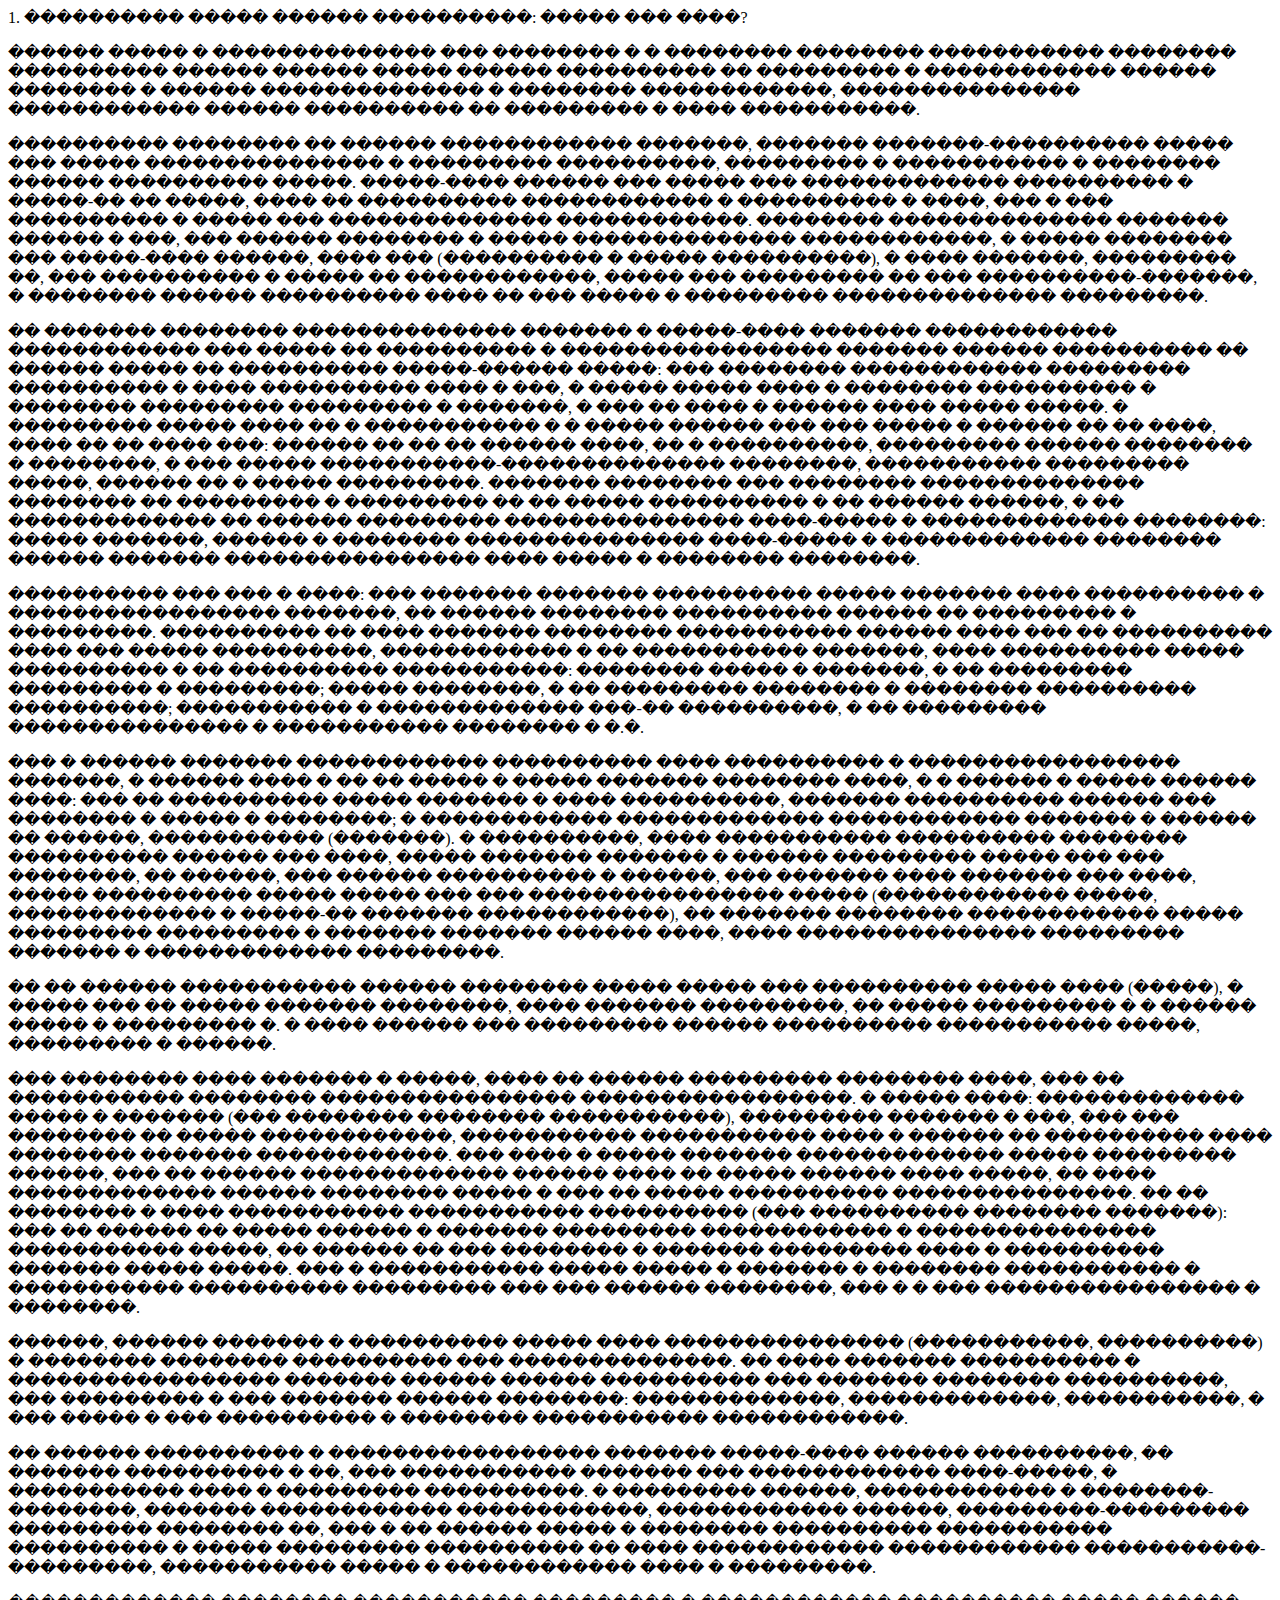
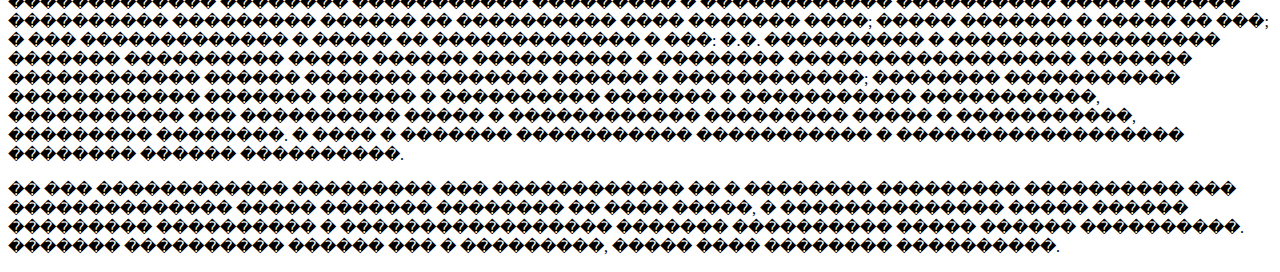
==== usercontent/html/train_dataset.html @ 94b6a166 "Update" ====
<body>
<p>1. ���������� ����� ������ ����������: ����� ��� ����?</p>

<p>������ ����� � �������������� ��� �������� � � �������� �������� ����������� �������� ���������� ������ ������ ����� ������ ���������� �� ��������� � ������������ ������ �������� � ������ �������������� � �������� ������������, ��������������� ������������ ������ ���������� �� ��������� � ���� �����������.</p>

<p>���������� �������� �� ������ ������������ �������, ������� �������-���������� ����� ��� ����� ��������������� � ��������� ����������, ��������� � ����������� � �������� ������ ���������� �����. �����-���� ������ ��� �����  ��� ������������� ���������� � �����-�� �� �����, ���� �� ���������� ������������ � ���������� � ����, ��� � ��� ���������� � ����� ��� �������������� ������������. �������� �������������� ������� ������ � ���, ��� ������ �������� � ����� �������������� ������������, � ����� �������� ��� �����-���� ������, ���� ��� (���������� � ����� ����������), � ���� �������, ��������� ��, ��� ���������� � ����� �� ������������, ����� ��� ��������� �� ��� ����������-�������, � �������� ������ ���������� ���� �� ��� ����� � ��������� �������������� ���������.</p>

<p>�� ������� �������� �������������� ������� � �����-���� ������� ������������ ������������ ��� ����� �� ���������� � ����������������� ������� ������ ���������� �� ������ ����� �� ���������� �����-������ �����: ��� �������� ������������ ��������� ���������� � ���� ���������� ���� � ���, � ����� ����� ���� � �������� ���������� � �������� ��������� ��������� � �������, � ��� �� ���� � ������ ���� ����� �����. � ��������� ����� ���� �� � ����������� � � ����� ������ ��� ��� ����� � ������ �� �� ����, ���� �� �� ���� ���: ������ �� �� �� ������ ����, �� � ����������, ��������� ������ �������� � ��������, � ��� ����� �����������-�������������� ��������, ����������� ��������� �����, ������ �� � ����� ���������. ������� �������� ��� �������� �������������� �������� �� ��������� � ��������� �� �� ����� ���������� � �� ������ ������, � �� �������������  �� ������ ��������� ��������������� ����-����� � ������������� ��������: ����� �������, ������ � �������� ��������������� ����-����� � ������������� �������� ������ ������� ���������������� ���� ����� � �������� ��������.</p>

<p>���������� ��� ��� � ����: ��� ������� ������� ���������� ����� ������� ���� ���������� � ����������������� �������, �� ������ �������� ���������� ������ �� ��������� � ���������. ���������� �� ���� ������� �������� ����������� ������ ���� ��� �� ���������� ���� ��� ����� ����������, ������������ � �� ����������� �������, ���� ���������� ����� ���������� � �� ���������� �����������: �������� ����� � �������, � �� ��������� ��������� � ���������; ����� ��������, � �� ��������� �������� � �������� ���������� ����������; ����������� � ������������� ���-�� ����������, � �� ��������� ��������������� � ����������� �������� � �.�.</p>

<p>��� � ������ ������� ������������ ���������� ���� ���������� � ����������������� �������, � ������ ���� � �� �� ����� � ����� ������� �������� ����, � � ������ � ����� ������ ����: ��� �� ���������� ����� ������� � ���� ����������, ������� ���������� ������ ��� �������� � ����� � ��������; � ������������ ������������� ������������ ������� � ������ �� ������, ����������� (�������). � ����������, ���� ����������� ���������� �������� ���������� ������ ��� ����, ����� ������� ������� � ������ ��������� ����� ��� ��� ��������, �� ������, ��� ������ ���������� � ������, ��� ������� ���� ������� ��� ����, ����� ���������� ����� ����� ��� ��� ���������������� ����� (������������ �����, ������������� � �����-�� ������� ������������), �� ������� �������� ������������ ����� ��������� ��������� � ������� ������� ������ ����, ���� ��������������� ��������� ������� � ������������� ���������.</p>

<p>�� �� ������ ����������� ������ �������� ����� ����� ��� ���������� ����� ���� (�����), � ����� ��� �� ����� ������� ��������, ���� ������� ���������, �� ����� ��������� � � ������ ����� � ��������� �. � ���� ������ ��� ��������� ������ ���������� ����������� �����, ��������� � ������.</p>

<p>��� �������� ���� ������� � �����, ���� �� ������ ��������� �������� ����, ��� �� ����������� �������� ���������������� �����������������. � ����� ����: ������������� ����� � ������� (��� �������� �������� �����������), ��������� ������� � ���, ��� ��� �������� �� ����� ������������, ����������� ����������� ���� � ������ �� ���������� ���� �������� ������� ������������. ��� ���� � ����� ������� ������������� ����� ��������� ������, ��� �� ������ ������������� ������ ���� �� ����� ������ ���� �����, �� ���� ������������� ������ �������� ����� � ��� �� ����� ���������� ���������������. �� �� �������� � ���� ����������� ����������� ���������� (��� ���������� �������� �������): ��� �� ������ �� ����� ������ � ������� ��������� ������������ � ��������������� ����������� �����, �� ������ �� ��� �������� � ������� ��������� ���� � ���������� ������� ����� �����. ��� � ����������� ����� ����� � ������� � �������� ����������� � ����������� ���������� ��������� ��� ��� ������ ��������, ��� � � ��� ���������������� � ��������.</p>

<p>������, ������ ������� � ���������� ����� ���� ��������������� (�����������, ����������) � �������� �������� ���������� ��� ��������������. �� ���� ������� ���������� � ����������������� ������� ������ ������ ���������� ��� ������� �������� ����������, ��� ��������� � ��� �������  ������ ��������: �������������, �������������, �����������, � ��� ����� � ��� ���������� � �������� ����������� ������������.</p>

<p>�� ������ ���������� � ����������������� ������� �����-���� ������ ����������, �� ������� ���������� � ��, ��� ����������� ������� ��� ������������ ����-�����, � ����������� ���� � ��������� ����������.  � ��������� ������, ������������ � ��������-��������, ������� ������������ ������������, ������������ ������, ���������-��������� ��������� �������� ��, ��� � �� ������ ����� � �������� ���������� ����������� ���������� � ����� ��������� ���������� �� ���� ������������ ������������ �����������-���������, ����������� ����� � ������������ ���� � ���������.</p>

<p>������������� �������� ����������� ��������� � ������������ ���������� ����� ������ ���������� ��������� ������ �� ���������� ���� ������� ����; ����� ������� � ����� �� ���; � ��� ������������� � �����  �� ������������� � ���: �.�. ���������� � ����������������� ������� ���������� ����� ������ ���������� � �������� ������������������ ������� ������������ ������ ������� �������� ������ � ������������;   �������� ����������� ������������ ������� ������ � ���������� ������� � ����������� �����������, ����������� ��� ���������� ����� � ������������ ��������� ����� � �����������, ��������� ��������. � ���� � ������� ����������� ����������� � ������������������ �������� ������ ����������.</p>

<p>�� ��� ������������ ��������� ��� ������������ �� � �������� ��������� ���������� ��� �������������� ����� ������� �������� �� ���� �����, � �������������� ����� ������ ��������� ���������� � ����������������� ������� ���������� ����� ������ ����������. ������� ���������� ������ ��� � ���������, ����� ���� �������� ����������.</p>


</body>
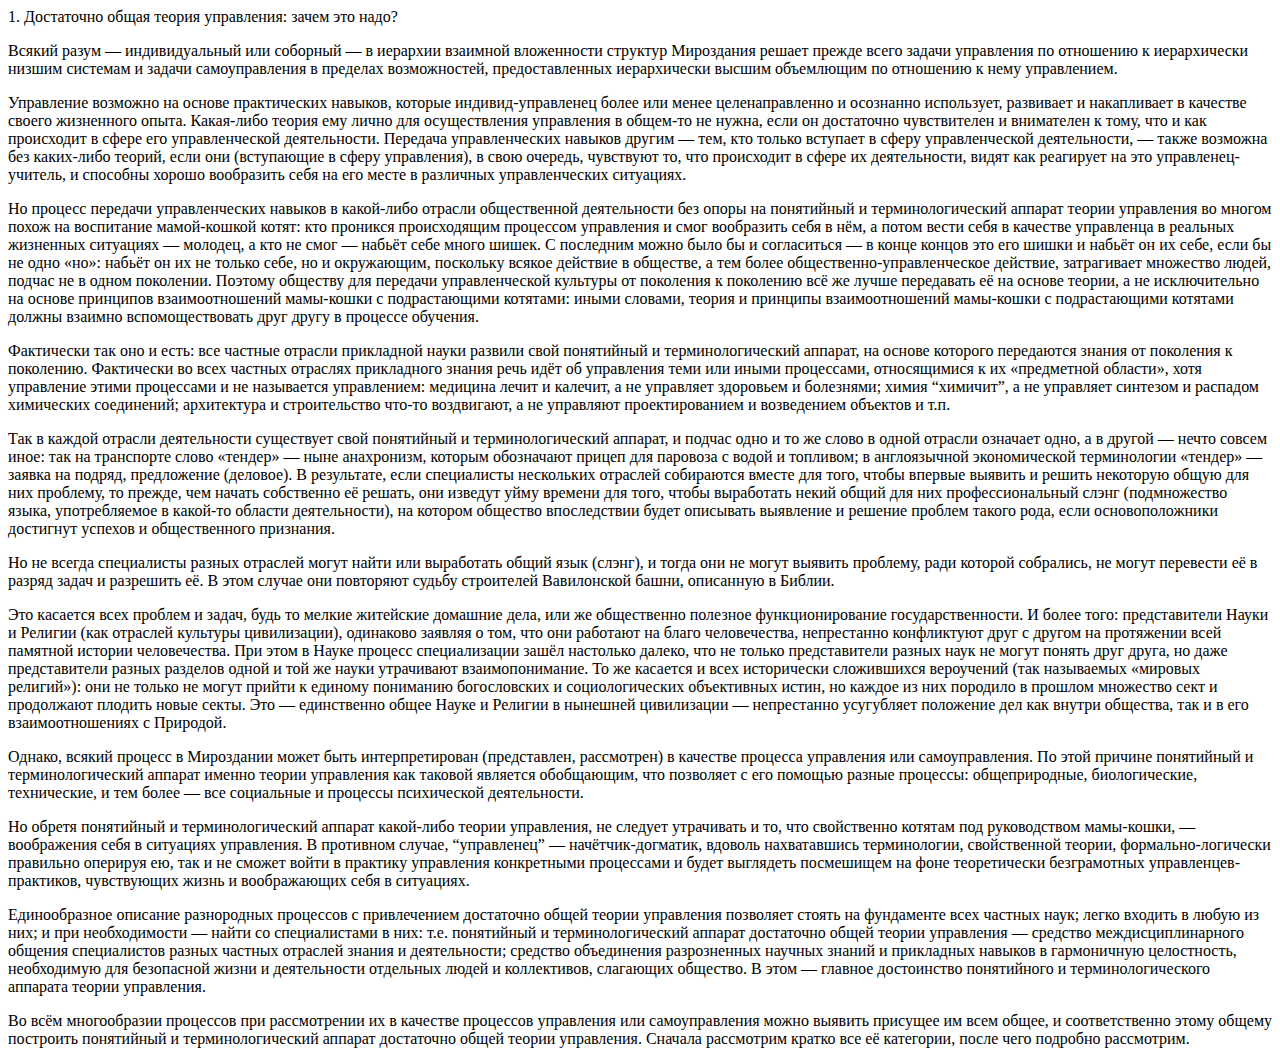
==== commit 5ea73144: "Fix" ====
--- a/usercontent/html/train_dataset.html
+++ b/usercontent/html/train_dataset.html
@@ -1,27 +1,27 @@
 <body>
-<p>1. ���������� ����� ������ ����������: ����� ��� ����?</p>
+<p>1. Достаточно общая теория управления: зачем это надо?</p>
 
-<p>������ ����� � �������������� ��� �������� � � �������� �������� ����������� �������� ���������� ������ ������ ����� ������ ���������� �� ��������� � ������������ ������ �������� � ������ �������������� � �������� ������������, ��������������� ������������ ������ ���������� �� ��������� � ���� �����������.</p>
+<p>Всякий разум — индивидуальный или соборный — в иерархии взаимной вложенности структур Мироздания решает прежде всего задачи управления по отношению к иерархически низшим системам и задачи самоуправления в пределах возможностей, предоставленных иерархически высшим объемлющим по отношению к нему управлением.</p>
 
-<p>���������� �������� �� ������ ������������ �������, ������� �������-���������� ����� ��� ����� ��������������� � ��������� ����������, ��������� � ����������� � �������� ������ ���������� �����. �����-���� ������ ��� �����  ��� ������������� ���������� � �����-�� �� �����, ���� �� ���������� ������������ � ���������� � ����, ��� � ��� ���������� � ����� ��� �������������� ������������. �������� �������������� ������� ������ � ���, ��� ������ �������� � ����� �������������� ������������, � ����� �������� ��� �����-���� ������, ���� ��� (���������� � ����� ����������), � ���� �������, ��������� ��, ��� ���������� � ����� �� ������������, ����� ��� ��������� �� ��� ����������-�������, � �������� ������ ���������� ���� �� ��� ����� � ��������� �������������� ���������.</p>
+<p>Управление возможно на основе практических навыков, которые индивид-управленец более или менее целенаправленно и осознанно использует, развивает и накапливает в качестве своего жизненного опыта. Какая-либо теория ему лично  для осуществления управления в общем-то не нужна, если он достаточно чувствителен и внимателен к тому, что и как происходит в сфере его управленческой деятельности. Передача управленческих навыков другим — тем, кто только вступает в сферу управленческой деятельности, — также возможна без каких-либо теорий, если они (вступающие в сферу управления), в свою очередь, чувствуют то, что происходит в сфере их деятельности, видят как реагирует на это управленец-учитель, и способны хорошо вообразить себя на его месте в различных управленческих ситуациях.</p>
 
-<p>�� ������� �������� �������������� ������� � �����-���� ������� ������������ ������������ ��� ����� �� ���������� � ����������������� ������� ������ ���������� �� ������ ����� �� ���������� �����-������ �����: ��� �������� ������������ ��������� ���������� � ���� ���������� ���� � ���, � ����� ����� ���� � �������� ���������� � �������� ��������� ��������� � �������, � ��� �� ���� � ������ ���� ����� �����. � ��������� ����� ���� �� � ����������� � � ����� ������ ��� ��� ����� � ������ �� �� ����, ���� �� �� ���� ���: ������ �� �� �� ������ ����, �� � ����������, ��������� ������ �������� � ��������, � ��� ����� �����������-�������������� ��������, ����������� ��������� �����, ������ �� � ����� ���������. ������� �������� ��� �������� �������������� �������� �� ��������� � ��������� �� �� ����� ���������� � �� ������ ������, � �� �������������  �� ������ ��������� ��������������� ����-����� � ������������� ��������: ����� �������, ������ � �������� ��������������� ����-����� � ������������� �������� ������ ������� ���������������� ���� ����� � �������� ��������.</p>
+<p>Но процесс передачи управленческих навыков в какой-либо отрасли общественной деятельности без опоры на понятийный и терминологический аппарат теории управления во многом похож на воспитание мамой-кошкой котят: кто проникся происходящим процессом управления и смог вообразить себя в нём, а потом вести себя в качестве управленца в реальных жизненных ситуациях — молодец, а кто не смог — набьёт себе много шишек. С последним можно было бы и согласиться — в конце концов это его шишки и набьёт он их себе, если бы не одно «но»: набьёт он их не только себе, но и окружающим, поскольку всякое действие в обществе, а тем более общественно-управленческое действие, затрагивает множество людей, подчас не в одном поколении. Поэтому обществу для передачи управленческой культуры от поколения к поколению всё же лучше передавать её на основе теории, а не исключительно  на основе принципов взаимоотношений мамы-кошки с подрастающими котятами: иными словами, теория и принципы взаимоотношений мамы-кошки с подрастающими котятами должны взаимно вспомоществовать друг другу в процессе обучения.</p>
 
-<p>���������� ��� ��� � ����: ��� ������� ������� ���������� ����� ������� ���� ���������� � ����������������� �������, �� ������ �������� ���������� ������ �� ��������� � ���������. ���������� �� ���� ������� �������� ����������� ������ ���� ��� �� ���������� ���� ��� ����� ����������, ������������ � �� ����������� �������, ���� ���������� ����� ���������� � �� ���������� �����������: �������� ����� � �������, � �� ��������� ��������� � ���������; ����� ��������, � �� ��������� �������� � �������� ���������� ����������; ����������� � ������������� ���-�� ����������, � �� ��������� ��������������� � ����������� �������� � �.�.</p>
+<p>Фактически так оно и есть: все частные отрасли прикладной науки развили свой понятийный и терминологический аппарат, на основе которого передаются знания от поколения к поколению. Фактически во всех частных отраслях прикладного знания речь идёт об управления теми или иными процессами, относящимися к их «предметной области», хотя управление этими процессами и не называется управлением: медицина лечит и калечит, а не управляет здоровьем и болезнями; химия “химичит”, а не управляет синтезом и распадом химических соединений; архитектура и строительство что-то воздвигают, а не управляют проектированием и возведением объектов и т.п.</p>
 
-<p>��� � ������ ������� ������������ ���������� ���� ���������� � ����������������� �������, � ������ ���� � �� �� ����� � ����� ������� �������� ����, � � ������ � ����� ������ ����: ��� �� ���������� ����� ������� � ���� ����������, ������� ���������� ������ ��� �������� � ����� � ��������; � ������������ ������������� ������������ ������� � ������ �� ������, ����������� (�������). � ����������, ���� ����������� ���������� �������� ���������� ������ ��� ����, ����� ������� ������� � ������ ��������� ����� ��� ��� ��������, �� ������, ��� ������ ���������� � ������, ��� ������� ���� ������� ��� ����, ����� ���������� ����� ����� ��� ��� ���������������� ����� (������������ �����, ������������� � �����-�� ������� ������������), �� ������� �������� ������������ ����� ��������� ��������� � ������� ������� ������ ����, ���� ��������������� ��������� ������� � ������������� ���������.</p>
+<p>Так в каждой отрасли деятельности существует свой понятийный и терминологический аппарат, и подчас одно и то же слово в одной отрасли означает одно, а в другой — нечто совсем иное: так на транспорте слово «тендер» — ныне анахронизм, которым обозначают прицеп для паровоза с водой и топливом; в англоязычной экономической терминологии «тендер» — заявка на подряд, предложение (деловое). В результате, если специалисты нескольких отраслей собираются вместе для того, чтобы впервые выявить и решить некоторую общую для них проблему, то прежде, чем начать собственно её решать, они изведут уйму времени для того, чтобы выработать некий общий для них профессиональный слэнг (подмножество языка, употребляемое в какой-то области деятельности), на котором общество впоследствии будет описывать выявление и решение проблем такого рода, если основоположники достигнут успехов и общественного признания.</p>
 
-<p>�� �� ������ ����������� ������ �������� ����� ����� ��� ���������� ����� ���� (�����), � ����� ��� �� ����� ������� ��������, ���� ������� ���������, �� ����� ��������� � � ������ ����� � ��������� �. � ���� ������ ��� ��������� ������ ���������� ����������� �����, ��������� � ������.</p>
+<p>Но не всегда специалисты разных отраслей могут найти или выработать общий язык (слэнг), и тогда они не могут выявить проблему, ради которой собрались, не могут перевести её в разряд задач и разрешить её. В этом случае они повторяют судьбу строителей Вавилонской башни, описанную в Библии.</p>
 
-<p>��� �������� ���� ������� � �����, ���� �� ������ ��������� �������� ����, ��� �� ����������� �������� ���������������� �����������������. � ����� ����: ������������� ����� � ������� (��� �������� �������� �����������), ��������� ������� � ���, ��� ��� �������� �� ����� ������������, ����������� ����������� ���� � ������ �� ���������� ���� �������� ������� ������������. ��� ���� � ����� ������� ������������� ����� ��������� ������, ��� �� ������ ������������� ������ ���� �� ����� ������ ���� �����, �� ���� ������������� ������ �������� ����� � ��� �� ����� ���������� ���������������. �� �� �������� � ���� ����������� ����������� ���������� (��� ���������� �������� �������): ��� �� ������ �� ����� ������ � ������� ��������� ������������ � ��������������� ����������� �����, �� ������ �� ��� �������� � ������� ��������� ���� � ���������� ������� ����� �����. ��� � ����������� ����� ����� � ������� � �������� ����������� � ����������� ���������� ��������� ��� ��� ������ ��������, ��� � � ��� ���������������� � ��������.</p>
+<p>Это касается всех проблем и задач, будь то мелкие житейские домашние дела, или же общественно полезное функционирование государственности. И более того: представители Науки и Религии (как отраслей культуры цивилизации), одинаково заявляя о том, что они работают на благо человечества, непрестанно конфликтуют друг с другом на протяжении всей памятной истории человечества. При этом в Науке процесс специализации зашёл настолько далеко, что не только представители разных наук не могут понять друг друга, но даже представители разных разделов одной и той же науки утрачивают взаимопонимание. То же касается и всех исторически сложившихся вероучений (так называемых «мировых религий»): они не только не могут прийти к единому пониманию богословских и социологических объективных истин, но каждое из них породило в прошлом множество сект и продолжают плодить новые секты. Это — единственно общее Науке и Религии в нынешней цивилизации — непрестанно усугубляет положение дел как внутри общества, так и в его взаимоотношениях с Природой.</p>
 
-<p>������, ������ ������� � ���������� ����� ���� ��������������� (�����������, ����������) � �������� �������� ���������� ��� ��������������. �� ���� ������� ���������� � ����������������� ������� ������ ������ ���������� ��� ������� �������� ����������, ��� ��������� � ��� �������  ������ ��������: �������������, �������������, �����������, � ��� ����� � ��� ���������� � �������� ����������� ������������.</p>
+<p>Однако, всякий процесс в Мироздании может быть интерпретирован (представлен, рассмотрен) в качестве процесса управления или самоуправления. По этой причине понятийный и терминологический аппарат именно теории управления как таковой является обобщающим, что позволяет с его помощью  разные процессы: общеприродные, биологические, технические, и тем более — все социальные и процессы психической деятельности.</p>
 
-<p>�� ������ ���������� � ����������������� ������� �����-���� ������ ����������, �� ������� ���������� � ��, ��� ����������� ������� ��� ������������ ����-�����, � ����������� ���� � ��������� ����������.  � ��������� ������, ������������ � ��������-��������, ������� ������������ ������������, ������������ ������, ���������-��������� ��������� �������� ��, ��� � �� ������ ����� � �������� ���������� ����������� ���������� � ����� ��������� ���������� �� ���� ������������ ������������ �����������-���������, ����������� ����� � ������������ ���� � ���������.</p>
+<p>Но обретя понятийный и терминологический аппарат какой-либо теории управления, не следует утрачивать и то, что свойственно котятам под руководством мамы-кошки, — воображения себя в ситуациях управления.  В противном случае, “управленец” — начётчик-догматик, вдоволь нахватавшись терминологии, свойственной теории, формально-логически правильно оперируя ею, так и не сможет войти в практику управления конкретными процессами и будет выглядеть посмешищем на фоне теоретически безграмотных управленцев-практиков, чувствующих жизнь и воображающих себя в ситуациях.</p>
 
-<p>������������� �������� ����������� ��������� � ������������ ���������� ����� ������ ���������� ��������� ������ �� ���������� ���� ������� ����; ����� ������� � ����� �� ���; � ��� ������������� � �����  �� ������������� � ���: �.�. ���������� � ����������������� ������� ���������� ����� ������ ���������� � �������� ������������������ ������� ������������ ������ ������� �������� ������ � ������������;   �������� ����������� ������������ ������� ������ � ���������� ������� � ����������� �����������, ����������� ��� ���������� ����� � ������������ ��������� ����� � �����������, ��������� ��������. � ���� � ������� ����������� ����������� � ������������������ �������� ������ ����������.</p>
+<p>Единообразное описание разнородных процессов с привлечением достаточно общей теории управления позволяет стоять на фундаменте всех частных наук; легко входить в любую из них; и при необходимости — найти  со специалистами в них: т.е. понятийный и терминологический аппарат достаточно общей теории управления — средство междисциплинарного общения специалистов разных частных отраслей знания и деятельности;   средство объединения разрозненных научных знаний и прикладных навыков в гармоничную целостность, необходимую для безопасной жизни и деятельности отдельных людей и коллективов, слагающих общество. В этом — главное достоинство понятийного и терминологического аппарата теории управления.</p>
 
-<p>�� ��� ������������ ��������� ��� ������������ �� � �������� ��������� ���������� ��� �������������� ����� ������� �������� �� ���� �����, � �������������� ����� ������ ��������� ���������� � ����������������� ������� ���������� ����� ������ ����������. ������� ���������� ������ ��� � ���������, ����� ���� �������� ����������.</p>
+<p>Во всём многообразии процессов при рассмотрении их в качестве процессов управления или самоуправления можно выявить присущее им всем общее, и соответственно этому общему построить понятийный и терминологический аппарат достаточно общей теории управления. Сначала рассмотрим кратко все её категории, после чего подробно рассмотрим.</p>
 
 
 </body>